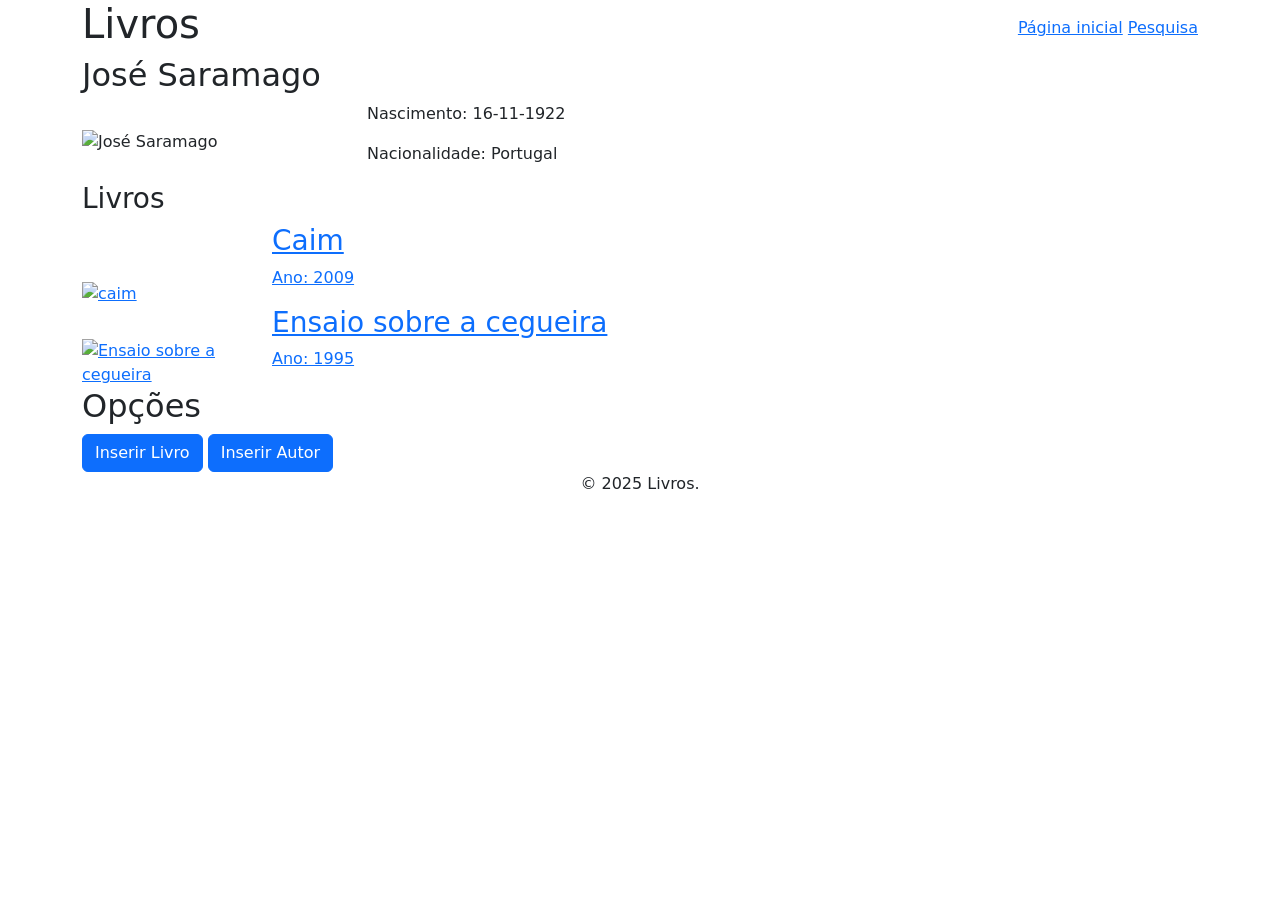
==== html/autor.html @ 28b8dddf "Fase 2" ====
<!DOCTYPE html>
<html lang="en">

<head>
    <meta charset="UTF-8">
    <meta name="viewport" content="width=device-width, initial-scale=1.0">
    <title>Livros</title>
    <link href="https://cdn.jsdelivr.net/npm/bootstrap@5.3.7/dist/css/bootstrap.min.css" rel="stylesheet"
        integrity="sha384-LN+7fdVzj6u52u30Kp6M/trliBMCMKTyK833zpbD+pXdCLuTusPj697FH4R/5mcr" crossorigin="anonymous">
    <link rel="stylesheet" href="./../css/styles.css">
</head>

<body>
    <header class="container-fluid">
        <div class="container-lg">
            <div class="row align-items-center">
                <h1 class="col-4">Livros</h1>
                <nav class="col text-end">
                    <a href="index.html">Página inicial</a>
                    <a href="pesquisa.html">Pesquisa</a>
                </nav>
            </div>
        </div>
    </header>
    <div class="ator container-lg">
        <div class="row align-items-center">
            <h2>José Saramago</h2>
            <img src="https://upload.wikimedia.org/wikipedia/commons/e/e3/Marlon_Brando_by_Edward_Cronenweth%2C_1955.jpg"
                alt="José Saramago" class="col-3">
            <div class="informacao col-9">
                <p><span class="rotulo ano">Nascimento:</span> 16-11-1922</p>
                <p><span class="rotulo genero">Nacionalidade:</span> Portugal</p>
            </div>
        </div>
        <div class="lista col">
            <h3>Livros</h3>
            <a href="livro.html" class="row align-items-end">
                <img src="https://www.filmesnatv.pt/img/posters/tt0068646.jpg" alt="caim"class="col-2">
                <div class="filme col-10">
                    <h3>Caim</h3>
                    <p>Ano: 2009</p>
                </div>
            </a>
            <a href="livro.html" class="row align-items-end">
                <img src="https://resizing.flixster.com/-XZAfHZM39UwaGJIFWKAE8fS0ak=/v3/t/assets/p5545_p_v13_at.jpg"
                    alt="Ensaio sobre a cegueira" class="col-2">
                <div class="livro col-10">
                    <h3>Ensaio sobre a cegueira</h3>
                    <p>Ano: 1995</p>
                </div>
            </a>
        </div>

        <div class="editar">
            <h2>Opções</h2>
            <a href="inserir_livro.html" class="btn btn-primary">Inserir Livro</a>
            <a href="inserir_autor.html" class="btn btn-primary">Inserir Autor</a>
        </div>
    </div>
    <footer class="container-fluid text-center">
        <div class="container-lg">
            <p>&copy; 2025 Livros.</p>
        </div>
    </footer>
    <script src="https://cdn.jsdelivr.net/npm/bootstrap@5.3.7/dist/js/bootstrap.bundle.min.js"
        integrity="sha384-ndDqU0Gzau9qJ1lfW4pNLlhNTkCfHzAVBReH9diLvGRem5+R9g2FzA8ZGN954O5Q"
        crossorigin="anonymous"></script>
</body>

</html>
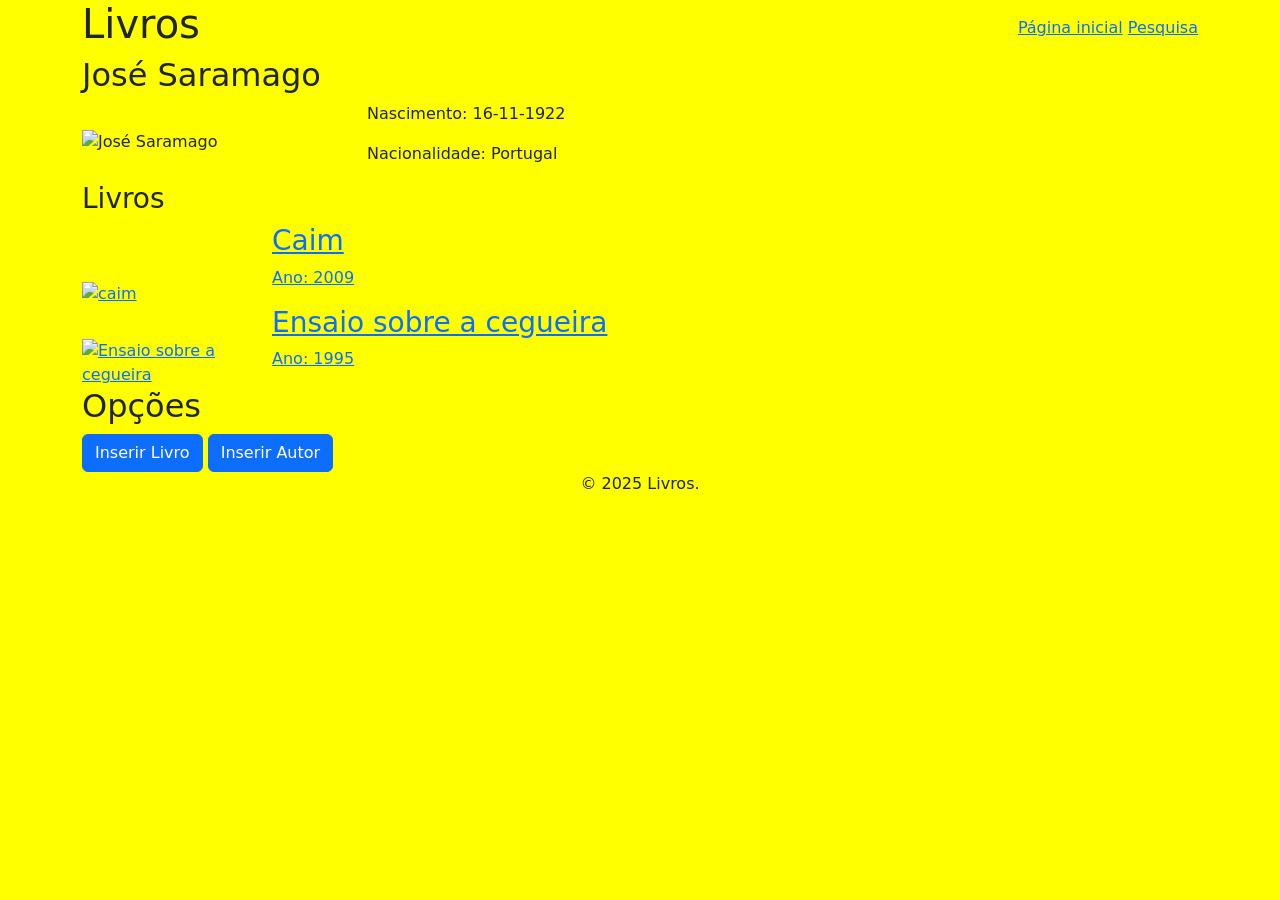
==== commit be1ada2f: "Fase Final" ====
--- a/html/autor.html
+++ b/html/autor.html
@@ -7,10 +7,13 @@
     <title>Livros</title>
     <link href="https://cdn.jsdelivr.net/npm/bootstrap@5.3.7/dist/css/bootstrap.min.css" rel="stylesheet"
         integrity="sha384-LN+7fdVzj6u52u30Kp6M/trliBMCMKTyK833zpbD+pXdCLuTusPj697FH4R/5mcr" crossorigin="anonymous">
-    <link rel="stylesheet" href="./../css/styles.css">
+    <link rel="stylesheet" href="css/styles.css">
 </head>
 
 <body>
+    <style>
+        body { background-color: yellow !important; }
+    </style>
     <header class="container-fluid">
         <div class="container-lg">
             <div class="row align-items-center">
